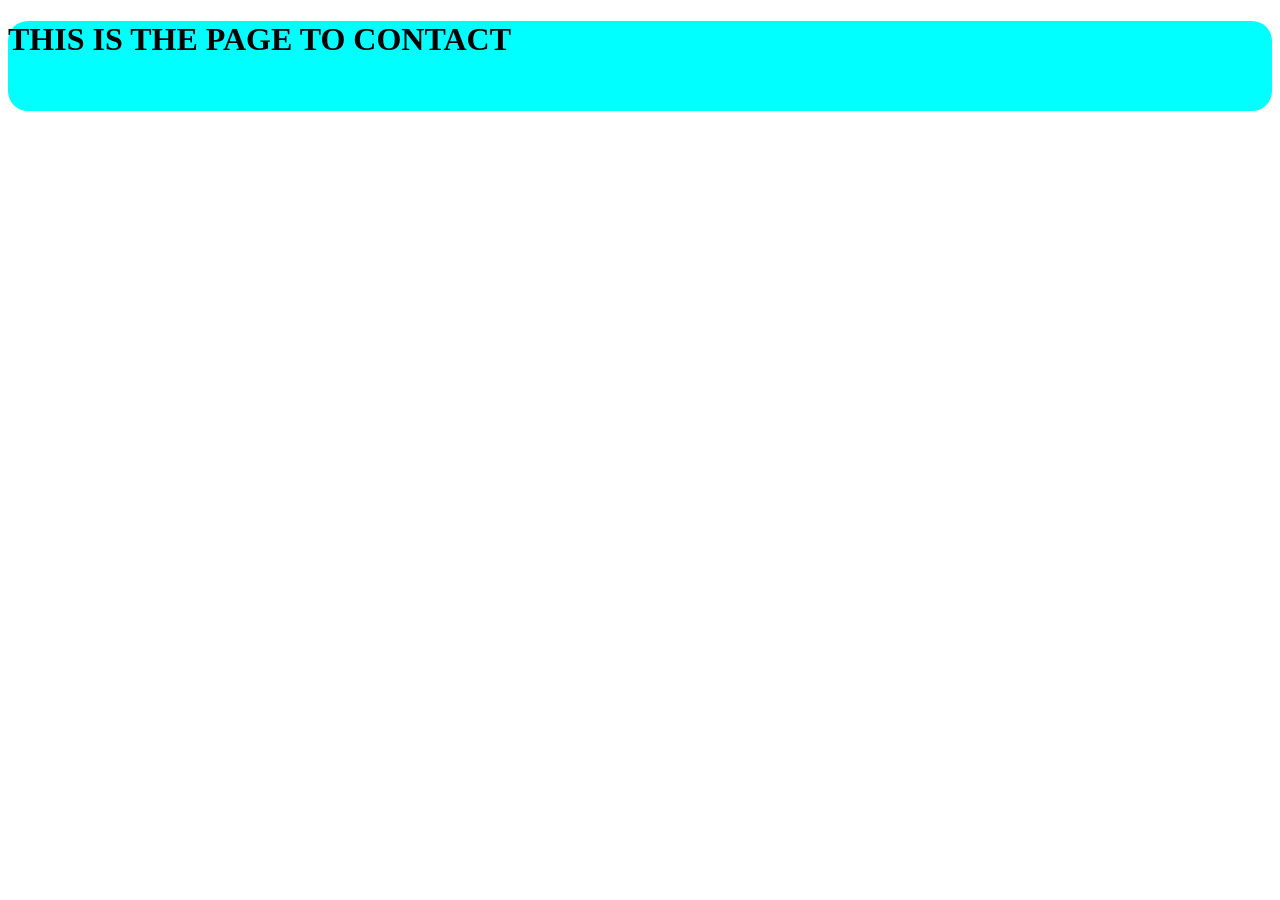
==== home.html @ b73b92e6 "initial commit" ====
<!DOCTYPE html>
<html lang="en">
<head>
    <meta charset="UTF-8">
    <meta http-equiv="X-UA-Compatible" content="IE=edge">
    <meta name="viewport" content="width=device-width, initial-scale=1.0">
    <link rel="stylesheet" type="text/css" href="css/index.css">
    <title>Home</title>
</head>
<body>
    <div id="gen">
        <h1>THIS IS THE PAGE TO CONTACT</h1>


    </div>
    
</body>
</html>
---- css/index.css ----
#jet{
    background-color: orange;
    height: 280px;
    width: 100%;
    text-transform: capitalize;

}
#img{
    width: 30%;
    height: 200px;
    margin: 10px;
    border-radius:80px ;
    border-color: #fefefe;
    clip: auto;

}
#fet{
    display: flex;
    list-style-type: none;

}
ul >li{
    margin: 4px;
    margin-right: 25%;
    text-align: center;
}

#pen{
    background-color: aqua;
    height: 10vh;
    border-radius: 15pt;
    font-family: cursive;
}
#gen{
    background-color: aqua;
    height: 10vh;
    border-radius: 15pt;
    font-family: cursive;
}
#van{
    background-color: brown;
    height: 10vh;
    border-radius: 15pt;
    font-family: cursive;

}
.jen{
    background-image: -moz-element(0,0,0,7);
    height: 800px;
    width: 100%;

}
#yet{
    margin-left: 25%;
    margin-top: 100px;
    margin-left: 25%;
}
.net{
    text-align: end;
    margin-right: 100px;
    text-align: right;
    
}
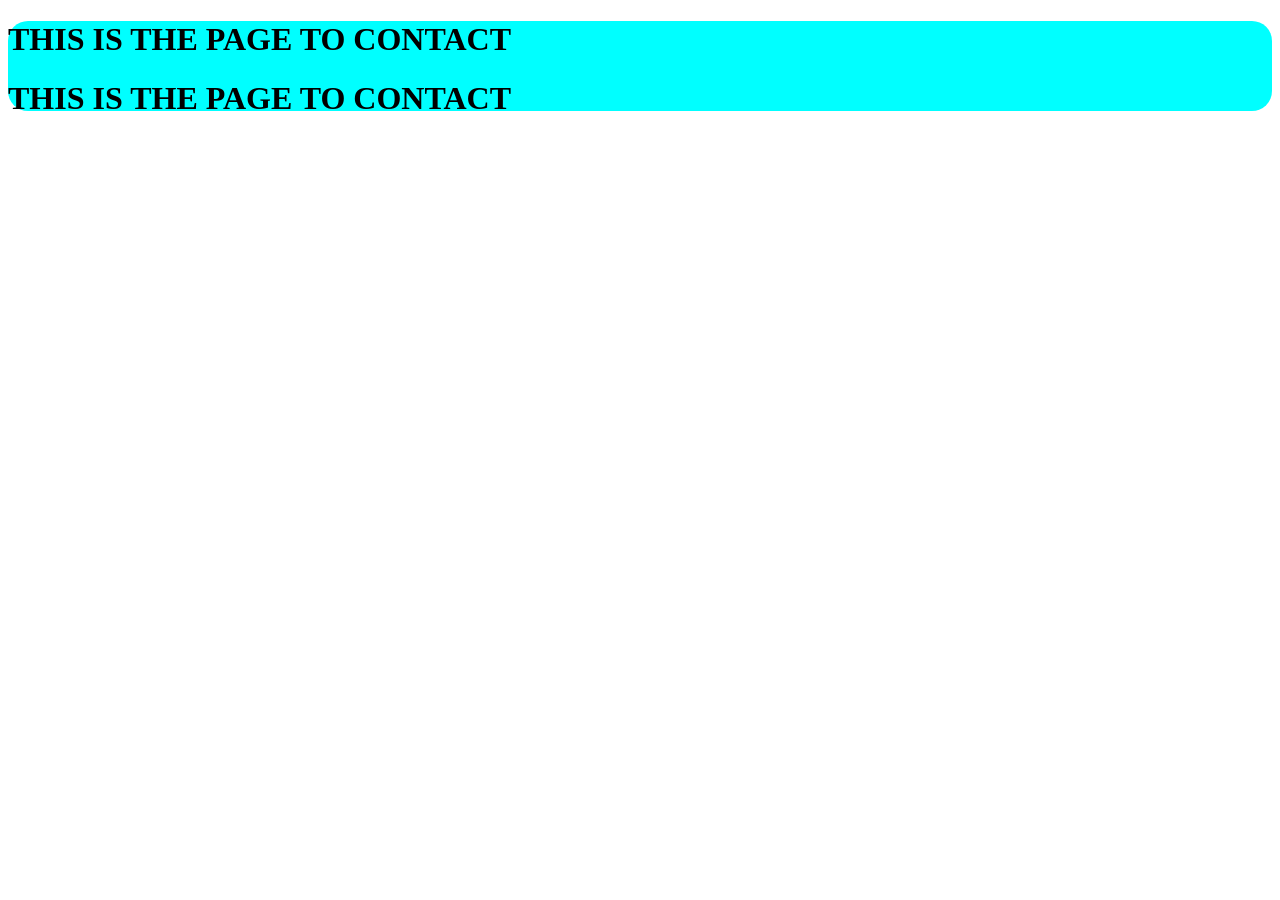
==== commit cbbc95d9: "home html with new tag" ====
--- a/home.html
+++ b/home.html
@@ -10,6 +10,7 @@
 <body>
     <div id="gen">
         <h1>THIS IS THE PAGE TO CONTACT</h1>
+         <h1>THIS IS THE PAGE TO CONTACT</h1>
 
 
     </div>
